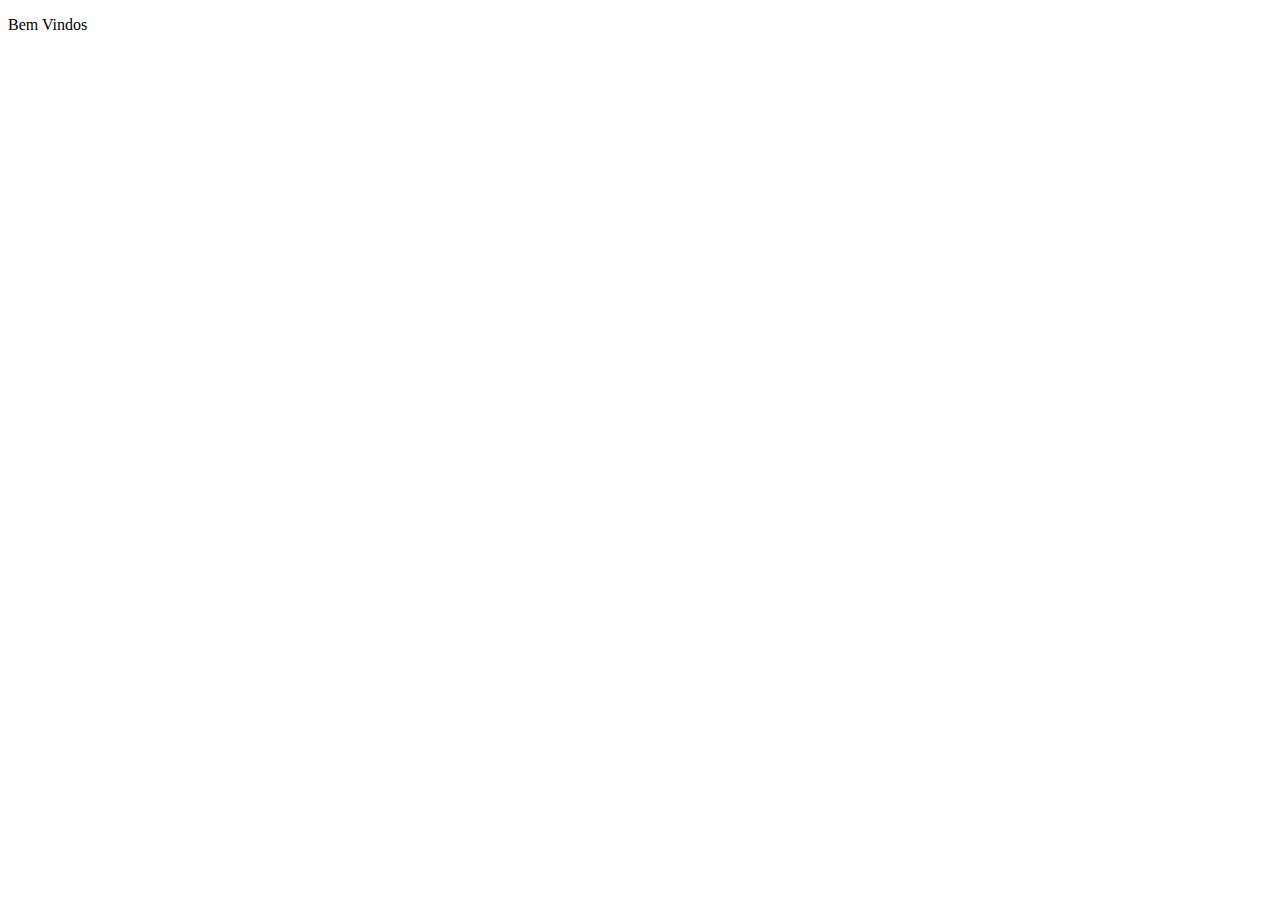
==== mateusFelix/index.html @ fcabb34d "primeiro commit mateusFelix" ====
<!DOCTYPE html>
<html lang="pt-BR">

<head>
    <meta charset="UTF-8">
    <meta name="viewport" content="width=device-width, initial-scale=1.0">
    <title>MateusFelix</title>
</head>

<body>
    <p>Bem Vindos</p>
</body>

</html>
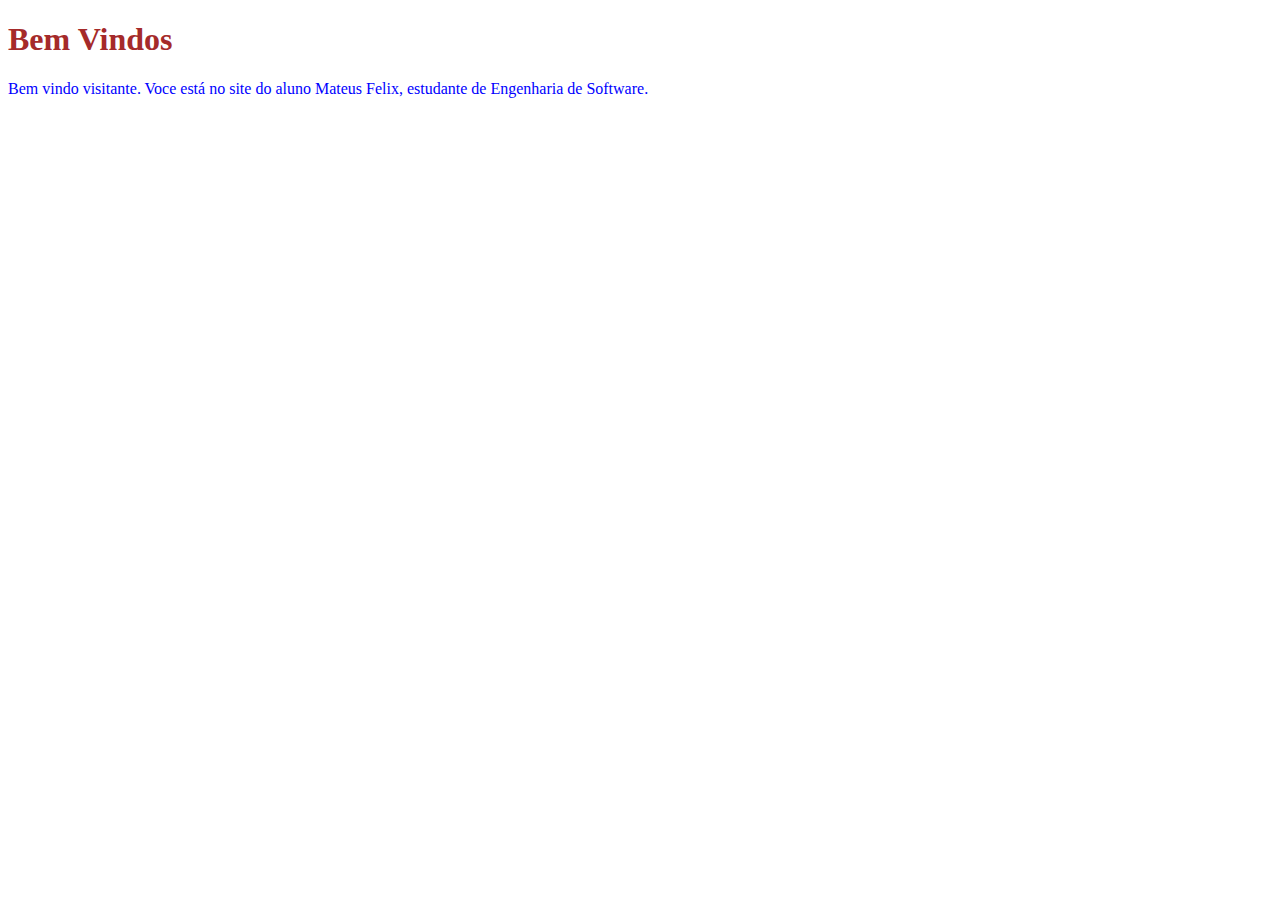
==== commit 88d64122: "segundo commit do mateusFelix" ====
--- a/mateusFelix/index.html
+++ b/mateusFelix/index.html
@@ -5,10 +5,19 @@
     <meta charset="UTF-8">
     <meta name="viewport" content="width=device-width, initial-scale=1.0">
     <title>MateusFelix</title>
+    <link rel="stylesheet" href="style.css">
 </head>
 
 <body>
-    <p>Bem Vindos</p>
+
+    <div class="inicio">
+        <h1>Bem Vindos</h1>
+
+        <p>Bem vindo visitante. Voce está no site do aluno Mateus Felix, estudante de Engenharia de
+            Software.
+        </p>
+    </div>
+
 </body>
 
 </html>--- a/mateusFelix/style.css
+++ b/mateusFelix/style.css
@@ -0,0 +1,7 @@
+.inicio p{
+    color: blue;
+}
+
+.inicio h1{
+    color: brown;
+}
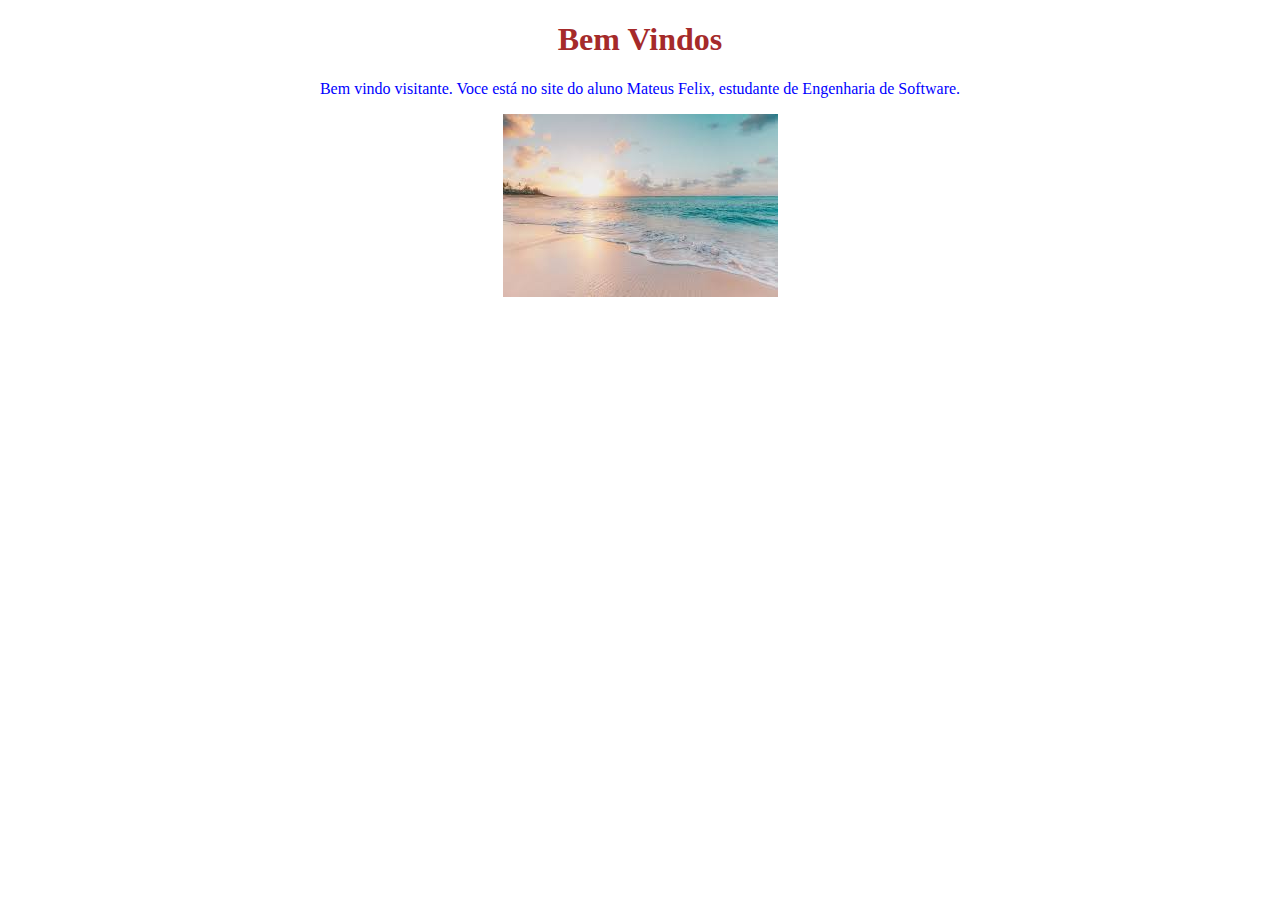
==== commit d7f420a8: "terceiro commit mateusFelix" ====
--- a/mateusFelix/index.html
+++ b/mateusFelix/index.html
@@ -16,6 +16,8 @@
         <p>Bem vindo visitante. Voce está no site do aluno Mateus Felix, estudante de Engenharia de
             Software.
         </p>
+
+        <img src="images/imagem01.jpeg" title="Imagem de Praia" alt="">
     </div>
 
 </body>
--- a/mateusFelix/style.css
+++ b/mateusFelix/style.css
@@ -1,3 +1,7 @@
+.inicio{
+    text-align: center;
+}
+
 .inicio p{
     color: blue;
 }
